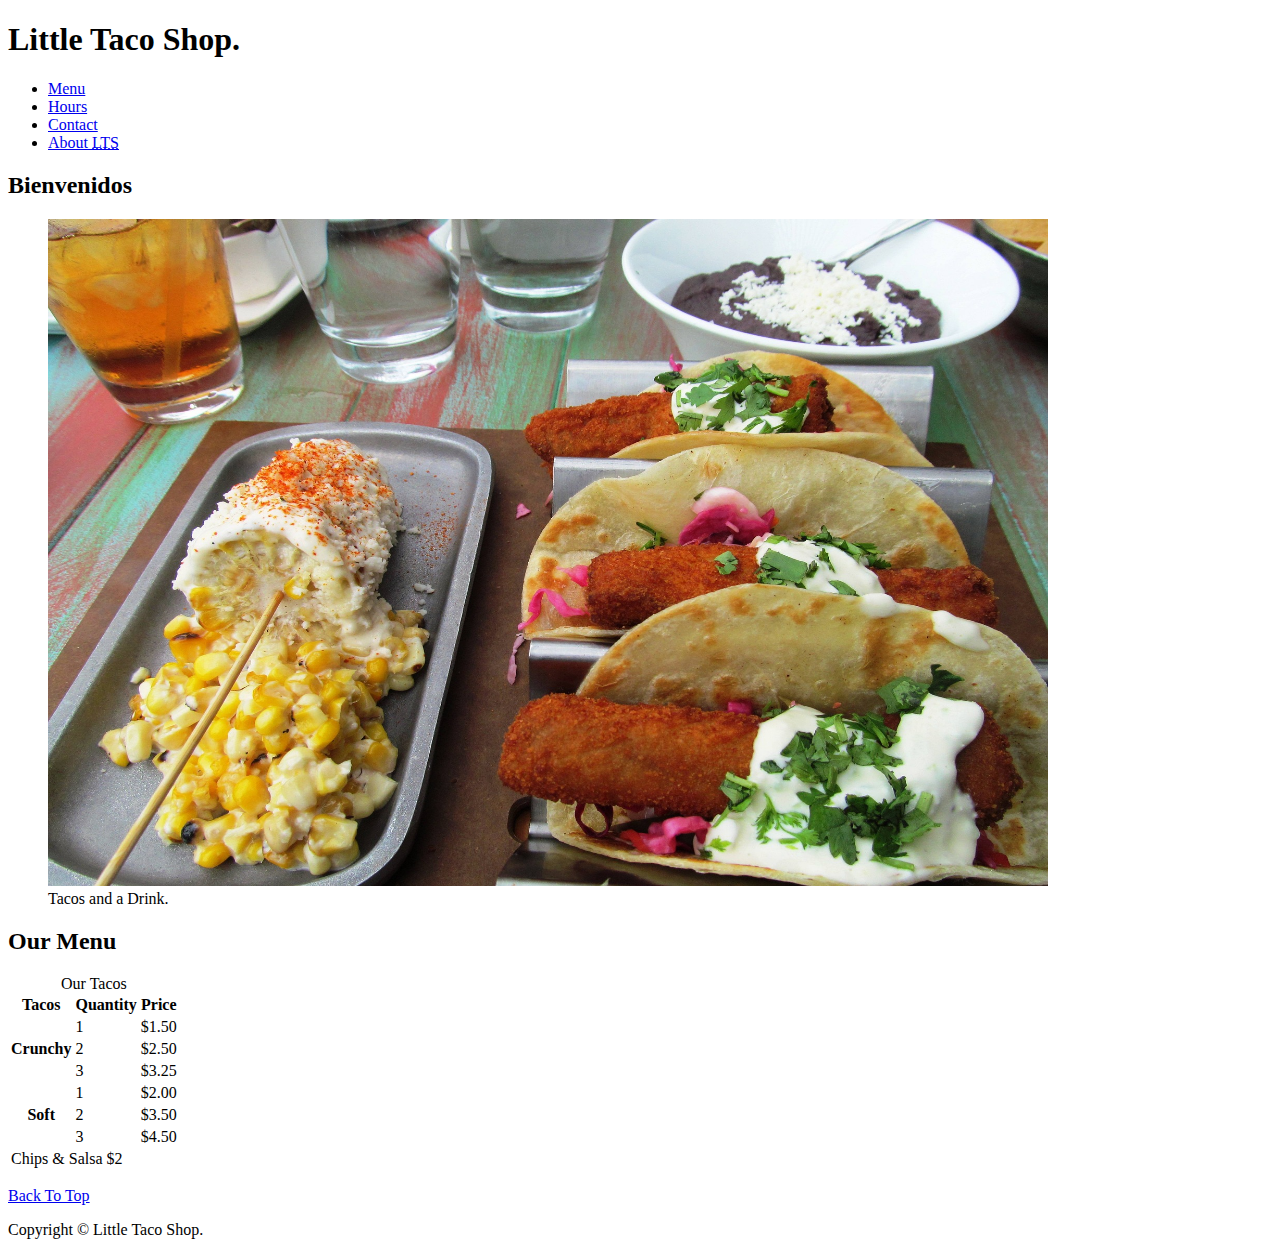
==== Tacos_Shop/Html/index.html @ 79007915 "initial commit" ====
<!DOCTYPE html>
<html lang="en">
<head>
    <meta charset="UTF-8">
    <meta http-equiv="X-UA-Compatible" content="IE=edge">
    <meta name="viewport" content="width=device-width, initial-scale=1.0">
    <title>Completion</title>
    <link rel="stylesheet" href="main.css">
    <link rel="shortcut icon" href="../Image/First.png" type="image/x-icon">
</head>
<body>
    
    <header class="header">
        <h1 class="header__h1">Little Taco Shop.</h1>

        <nav class="header__nav">
            <ul class="header__ul">
                <li>
                    <a href="#menu">Menu</a>
                </li>
                <li>
                    <a href="hours.html">Hours</a>
                </li>
                <li>
                    <a href="contact.html">Contact</a>
                </li>
                <li>
                    <a href="about.html">About <abbr title="the Little Taco Shop"> LTS</abbr></a>
                </li>
            </ul>
        </nav>
    </header>

    <section class="hero">
        <h2 class="hero__h2">Bienvenidos</h2>
        <figure>
            <img src="../Image/taco-gdebe38617_1920.jpg" alt="Tacos and Drink" title="We Love Tacos!" width="1000" height="667">
            <figcaption class="offscreen">
                Tacos and a Drink.
            </figcaption>
        </figure>
    </section>

    <main class="main">
        <article id="menu" class="main__article menu">
            <h2 class="menu__h2">Our Menu</h2>
            <table class="menu__container">
                <caption class="offscreen">Our Tacos</caption>
                <thead>
                    <tr>
                        <th class="menu__header" scope="col">Tacos</th>
                        <th class="menu__header" scope="col">Quantity</th>
                        <th class="menu__header" scope="col">Price</th>
                    </tr>
                </thead>
                <tbody>
                    <tr>
                        <th class="menu__item menu__cr" scope="row" rowspan="3">
                            Crunchy
                        </th>
                        <td class="menu__item">1</td>
                        <td class="menu__item">$1.50</td>
                    </tr>
                    <tr>
                        <td class="menu__item">2</td>
                        <td class="menu__item">$2.50</td>
                    </tr>
                    <tr>
                        <td class="menu__item">3</td>
                        <td class="menu__item">$3.25</td>
                    </tr>
                    <tr>
                        <th class="menu__item menu__sf" scope="row" rowspan="3">
                            Soft
                        </th>
                        <td class="menu__item">1</td>
                        <td class="menu__item">$2.00</td>
                    </tr>
                    <tr>
                        <td class="menu__item">2</td>
                        <td class="menu__item">$3.50</td>
                    </tr>
                    <tr>
                        <td class="menu__item">3</td>
                        <td class="menu__item">$4.50</td>
                    </tr>
                </tbody>
                <tfoot>
                    <tr>
                        <td class="menu__item menu__cs" colspan="3">
                            Chips &amp; Salsa $2
                        </td>
                    </tr>
                </tfoot>
            </table>
            <p class="center">
                <a href="#">Back To Top</a>
            </p>
        </article>
    </main>

    <footer class="footer">
        <p>
            <span class="nowrap">Copyright &copy; <item id="year"></item> </span>
            <span class="nowrap">Little Taco Shop.</span>
        </p>
    </footer>
</body>
</html>
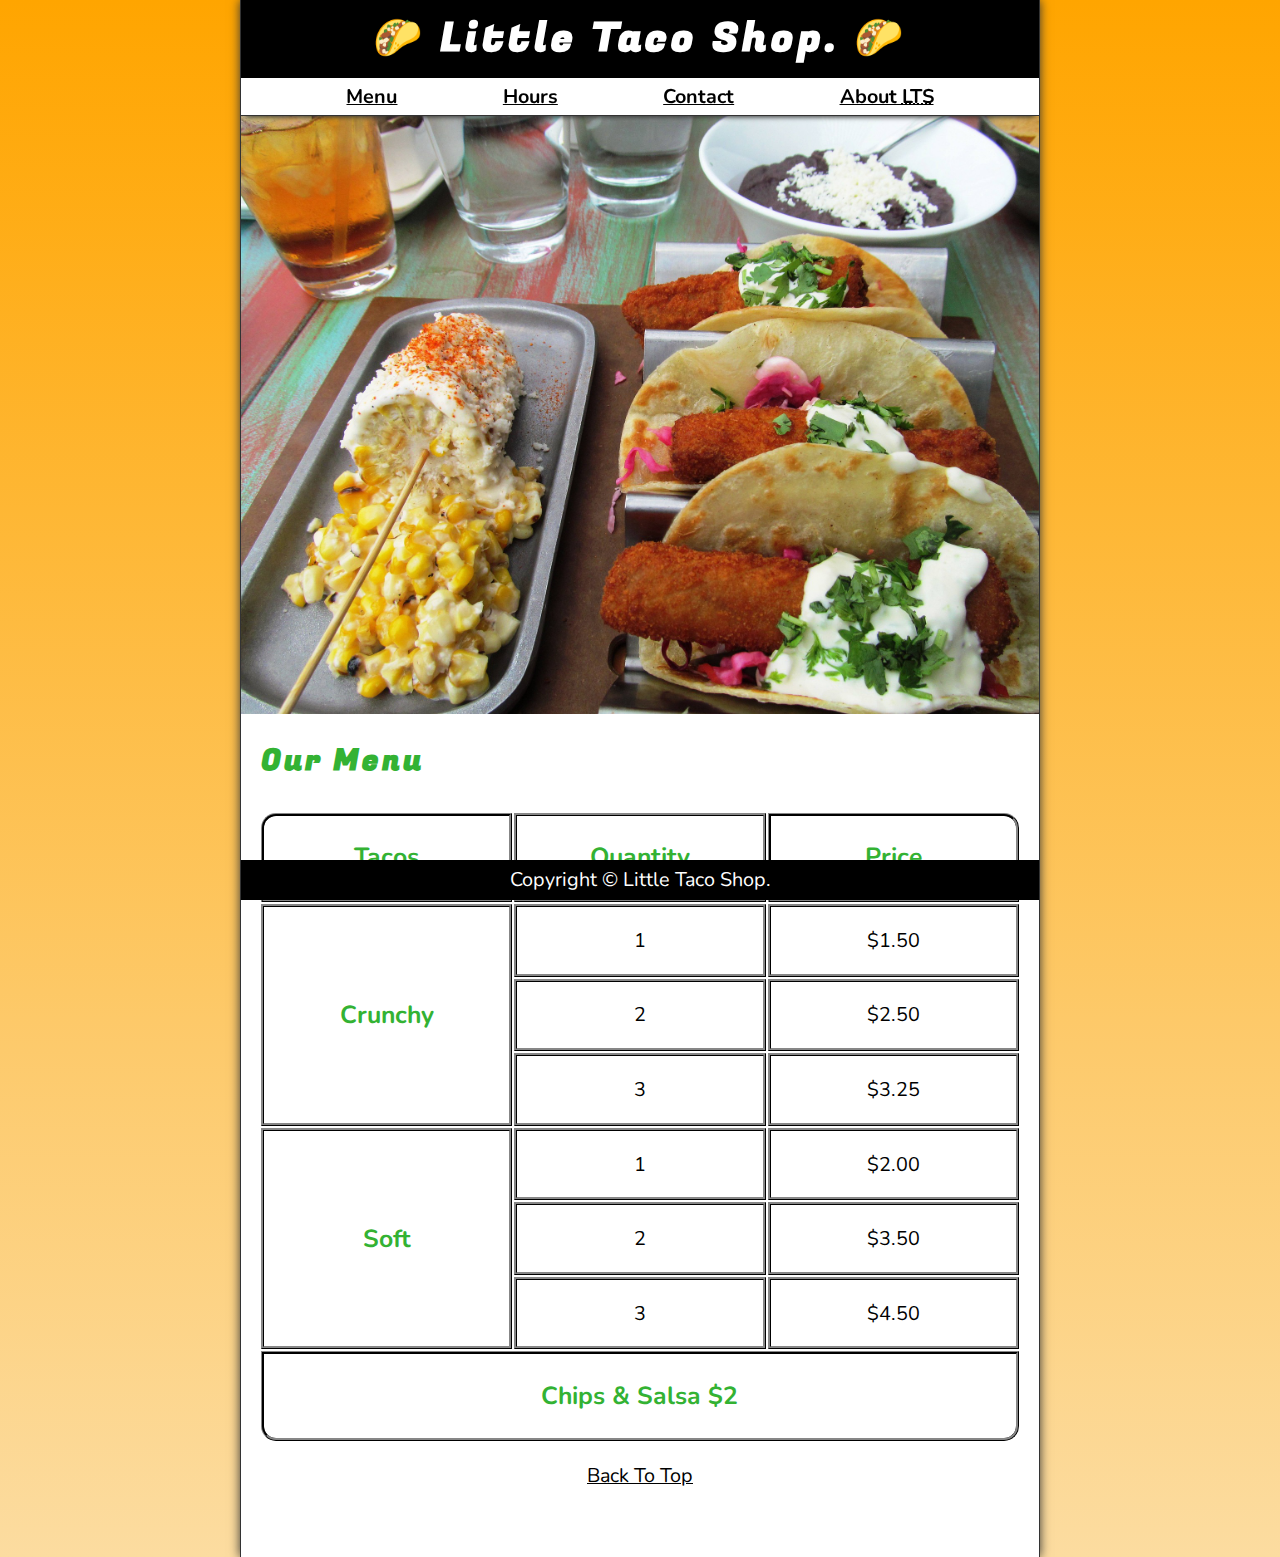
==== commit 47886453: "Update index.html" ====
--- a/Tacos_Shop/Html/index.html
+++ b/Tacos_Shop/Html/index.html
@@ -5,7 +5,7 @@
     <meta http-equiv="X-UA-Compatible" content="IE=edge">
     <meta name="viewport" content="width=device-width, initial-scale=1.0">
     <title>Completion</title>
-    <link rel="stylesheet" href="main.css">
+    <link rel="stylesheet" href="../css/main.css">
     <link rel="shortcut icon" href="../Image/First.png" type="image/x-icon">
 </head>
 <body>
@@ -106,4 +106,4 @@
         </p>
     </footer>
 </body>
-</html>+</html>
--- a/Tacos_Shop/css/main.css
+++ b/Tacos_Shop/css/main.css
@@ -0,0 +1,372 @@
+@import url('https://fonts.googleapis.com/css2?family=Fugaz+One&family=Nunito&display=swap');
+
+/* || RESET */
+*,
+*::after,
+*::before {
+    margin: 0;
+    padding: 0;
+    box-sizing: border-box;
+}
+
+img {
+    display: block;
+    max-width: 100%;
+    height: auto;
+}
+
+input,
+button,
+textarea {
+    font: inherit;
+}
+
+/* || VARIABLES */
+
+:root {
+    /* FONTS */
+    --FF: "Nunito", sans-serif;
+    --FF-HEADINGS: "Fugaz One", cursive;
+    --FS: clamp(1rem, 2.2vh, 1.5rem);
+
+    /* COLORS */
+    --BGCOLOR-FADE: rgb(252, 220, 160);
+    --BGCOLOR: orange;
+    --BGIMAGE: linear-gradient(to bottom, var(--BGCOLOR), var(--BGCOLOR-FADE));
+    --BODY-BGCOLOR: #FFF;
+    --BORDER-COLOR: #333;
+    --BUTTON-COLOR: #FFF;
+    --FONT-COLOR: #000;
+    --HEADER-BGCOLOR: #000;
+    --HEADER-COLOR: #FFF;
+    --HERO-BGCOLOR: rgba(51, 178, 51, 0.75);
+    --HERO-COLOR: #FFF;
+    --HIGHLIGHT-COLOR: rgb(51, 178, 51);
+    --LINK-ACTIVE: orange;
+    --LINK-COLOR: #000;
+    --LINK-HOVER: hsla(0, 0%, 0%, 0.6);
+    --NAV-BGCOLOR: #FFF;
+
+    /* BORDERS */
+    --BORDERS: 1px solid var(--BORDER-COLOR);
+    --BORDER-RADIUS: 15px;
+
+    /* STANDARD PADDING */
+    --PADDING-TB: 0.25em;
+    --PADDING-SIDE: 2.5%;
+
+    /* STANDARD MARGIN */
+    --MARGIN: clamp(1em, 2.5vh, 1.5em) 0;
+}
+
+@media (prefers-color-scheme: dark) {
+    :root {
+        --BGCOLOR-FADE: gray;
+        --BGCOLOR: #000;
+        --BODY-BGCOLOR: #333;
+        --BORDER-COLOR: whitesmoke;
+        --BUTTON-COLOR: #000;
+        --FONT-COLOR: whitesmoke;
+        --HEADER-COLOR: whitesmoke;
+        --HERO-COLOR: #333;
+        --HIGHLIGHT-COLOR: whitesmoke;
+        --LINK-ACTIVE: rgb(252, 200, 103);
+        --LINK-COLOR: whitesmoke;
+        --LINK-HOVER: orange;
+        --NAV-BGCOLOR: rgb(20, 20, 20);
+    }
+}
+
+/* || UTILITY CLASSES */
+.offscreen {
+    position: absolute;
+    left: -10000px;
+}
+
+.nowrap {
+    white-space: nowrap;
+}
+
+.center {
+    text-align: center;
+}
+
+/* || GENERAL STYLES */
+
+html {
+    scroll-behavior: smooth;
+    font-size: var(--FS);
+    font-family: var(--FF);
+    background-color: var(--BGCOLOR);
+    background-image: var(--BGIMAGE);
+}
+
+body {
+    background-color: var(--BODY-BGCOLOR);
+    color: var(--FONT-COLOR);
+    min-height: 100vh;
+    max-width: 800px;
+    margin: 0 auto;
+    border-left: var(--BORDERS);
+    border-right: var(--BORDERS);
+    box-shadow: 0 0 10px var(--BORDER-COLOR);
+}
+
+h1,
+h2,
+h3 {
+    font-family: var(--FF-HEADINGS);
+    letter-spacing: 0.1em;
+}
+
+h2,
+h3 {
+    margin-bottom: 1em;
+    color: var(--HIGHLIGHT-COLOR);
+}
+
+p {
+    line-height: 1.5;
+}
+
+a:any-link {
+    color: var(--LINK-COLOR);
+}
+
+a:hover,
+a:focus-visible {
+    color: var(--LINK-HOVER);
+}
+
+a:active {
+    color: var(--LINK-ACTIVE);
+}
+
+/* || HEADER */
+
+.header {
+    position: sticky;
+    top: 0;
+    z-index: 1;
+}
+
+.header__h1 {
+    text-align: center;
+    background-color: var(--HEADER-BGCOLOR);
+    color: var(--HEADER-COLOR);
+    padding: var(--PADDING-TB) var(--PADDING-SIDE);
+}
+
+.header__nav {
+    background-color: var(--NAV-BGCOLOR);
+    border-bottom: var(--BORDERS);
+    font-weight: bold;
+    box-shadow: 0 6px 5px -5px var(--BORDER-COLOR);
+}
+
+.header__ul {
+    padding: var(--PADDING-TB) var(--PADDING-SIDE);
+    list-style-type: none;
+    display: flex;
+    justify-content: space-evenly;
+    gap: 1rem;
+}
+
+/* || HERO */
+
+.hero {
+    position: relative;
+}
+
+.hero__h2 {
+    background-color: var(--HERO-BGCOLOR);
+    color: var(--HERO-COLOR);
+    padding: 0.25em 0.5em;
+    text-shadow: 2px 2px 5px var(--BORDER-COLOR);
+    position: absolute;
+    top: -100px;
+    left: 20px;
+    animation: showWelcome 0.5s ease-in-out 1s forwards;
+}
+
+@keyframes showWelcome {
+    0% {
+        top: -20px;
+        transform: skew(0deg, -5deg) scaleY(0);
+    }
+
+    80% {
+        top: 30px;
+        transform: skew(10deg, -5deg) scaleY(1.2);
+    }
+
+    100% {
+        top: 20px;
+        transform: skew(-10deg, -5deg) scaleY(1);
+    }
+}
+
+/* || FOOTER */
+
+.footer {
+    position: sticky;
+    bottom: 0;
+    background-color: var(--HEADER-BGCOLOR);
+    color: var(--HEADER-COLOR);
+    padding: var(--PADDING-TB) var(--PADDING-SIDE);
+    text-align: center;
+}
+
+/* || MAIN */
+
+.main {
+    padding: var(--PADDING-TB) var(--PADDING-SIDE);
+}
+
+.main__article {
+    scroll-margin-top: 6.5rem;
+    margin: var(--MARGIN);
+}
+
+.main__article:first-child {
+    margin-top: 1em;
+}
+
+.main__article:last-child {
+    min-height: calc(100vh - 20rem);
+}
+
+/* || ABOUT */
+
+.about__trivia {
+    margin: var(--MARGIN);
+}
+
+.about__trivia-answer {
+    margin-top: 1em;
+}
+
+/* || CONTACT */
+
+.contact__h2 {
+    margin: 0;
+}
+
+.contact__fieldset {
+    border: none;
+}
+
+.contact__p {
+    margin: 1em 0;
+}
+
+.contact__label {
+    display: block;
+    font-weight: bold;
+}
+
+.contact__input,
+.contact__textarea {
+    padding: 0.5em;
+    border-radius: var(--BORDER-RADIUS);
+    border-width: 2px;
+    width: 100%;
+}
+
+.contact__button {
+    padding: 0.5em;
+    border-radius: var(--BORDER-RADIUS);
+    background-color: var(--HIGHLIGHT-COLOR);
+    color: var(--BUTTON-COLOR);
+    font-weight: bold;
+}
+
+/* || MENU */
+
+thead,
+tbody,
+tfoot,
+tr {
+    display: contents;
+}
+
+.menu__container {
+    display: grid;
+    grid-template-columns: repeat(3, 1fr);
+    grid-template-areas:
+        "hd1 hd2 hd3"
+        "cr cr1 cr1p"
+        "cr cr2 cr2p"
+        "cr cr3 cr3p"
+        "sf sf1 sf1p"
+        "sf sf2 sf2p"
+        "sf sf3 sf3p"
+        "cs cs cs";
+    gap: 0.1em;
+    margin-bottom: 1em;
+}
+
+.menu__cr {
+    grid-area: cr;
+}
+
+.menu__sf {
+    grid-area: sf;
+}
+
+.menu__cs {
+    grid-area: cs;
+}
+
+.menu__cr,
+.menu__sf,
+.menu__cs,
+.menu__header {
+    color: var(--HIGHLIGHT-COLOR);
+    font-weight: bold;
+    height: 100%;
+    display: grid;
+    place-content: center;
+}
+
+.menu__header,
+.menu__item {
+    width: 100%;
+    padding: 1em;
+    border: medium ridge var(--BORDER-COLOR);
+}
+
+.menu__item {
+    display: grid;
+    place-content: center;
+}
+
+thead th:first-child {
+    border-top-left-radius: var(--BORDER-RADIUS);
+}
+
+thead th:last-child {
+    border-top-right-radius: var(--BORDER-RADIUS);
+}
+
+tfoot td {
+    border-bottom-left-radius: var(--BORDER-RADIUS);
+    border-bottom-right-radius: var(--BORDER-RADIUS);
+}
+
+@media screen and (min-width: 576px) {
+    .header__h1::before {
+        content: '🌮 '
+    }
+
+    .header__h1::after {
+        content: ' 🌮'
+    }
+
+    .menu__header,
+    .menu__cr,
+    .menu__sf,
+    .menu__cs {
+        font-size: 125%;
+    }
+}